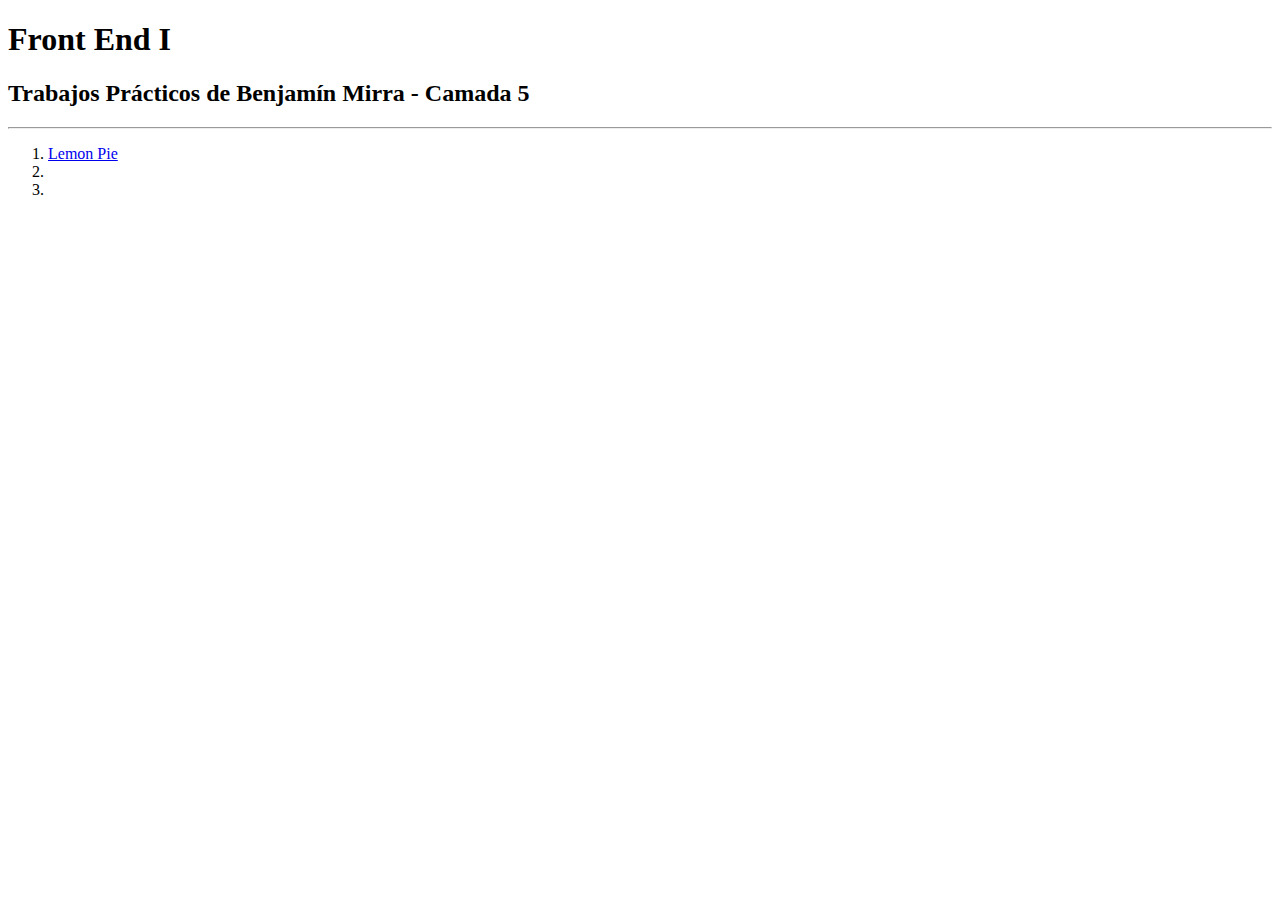
==== index.html @ d0ae2e5b "Agregado Ejercicio LemonPie" ====
<!DOCTYPE html>
<html lang="en">
<head>
    <meta charset="UTF-8">
    <meta http-equiv="X-UA-Compatible" content="IE=edge">
    <meta name="viewport" content="width=device-width, initial-scale=1.0">
    <title>Document</title>
</head>
<body>
    <div>
    <h1>Front End I</h1>
    <h2>Trabajos Prácticos de Benjamín Mirra - Camada 5</h2>
    <hr/>
    <ol>
        <li>
            <a href="./lemonPie/index.html">Lemon Pie</a>
        </li>
        <li></li>
        <li></li>
    </ol>
</div>
</body>
</html>
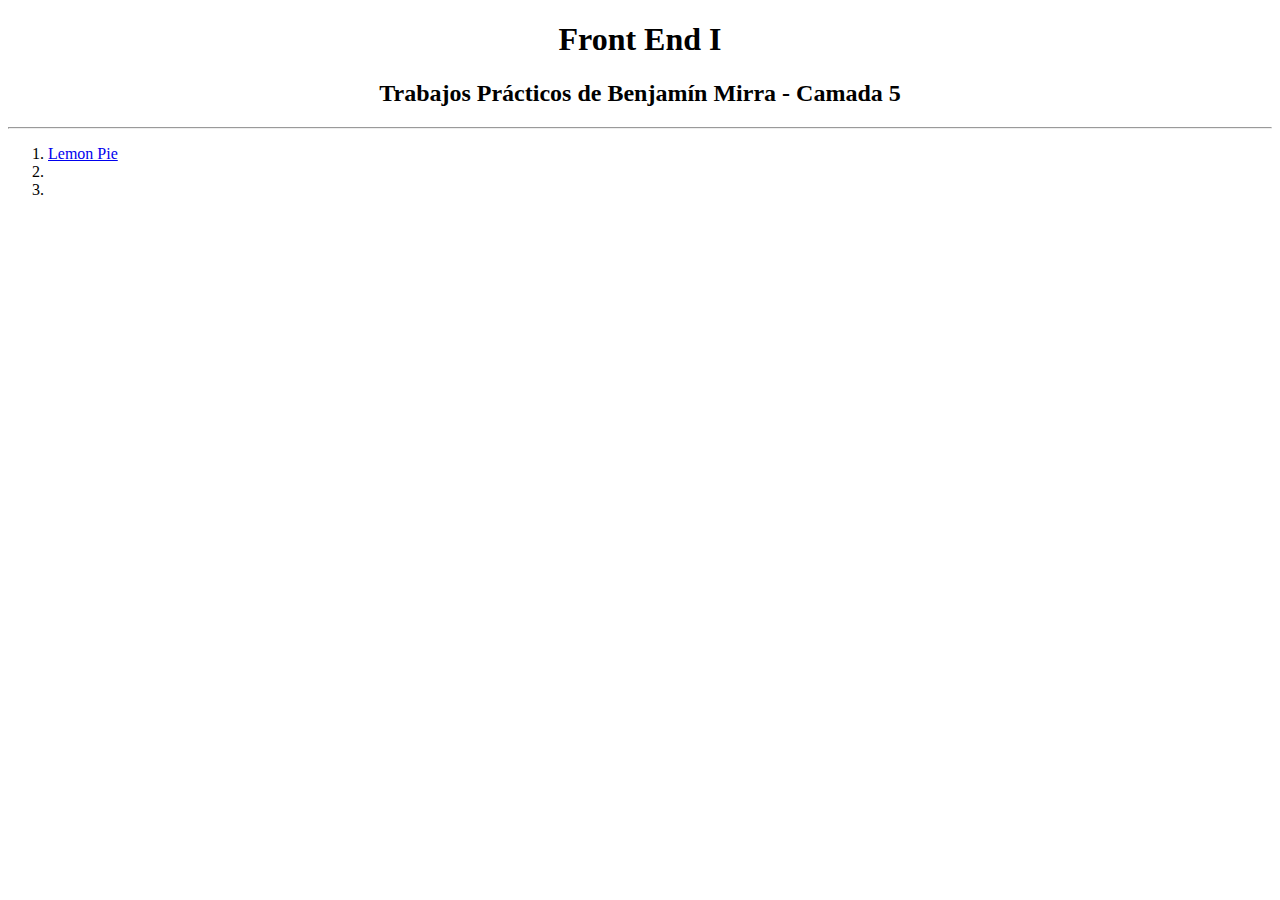
==== commit a8730880: "Agregando centrado" ====
--- a/index.html
+++ b/index.html
@@ -1,23 +1,27 @@
 <!DOCTYPE html>
 <html lang="en">
+
 <head>
     <meta charset="UTF-8">
     <meta http-equiv="X-UA-Compatible" content="IE=edge">
     <meta name="viewport" content="width=device-width, initial-scale=1.0">
     <title>Document</title>
 </head>
+
 <body>
+    <div align="center">
+        <h1>Front End I</h1>
+        <h2>Trabajos Prácticos de Benjamín Mirra - Camada 5</h2>
+        <hr />
+    </div>
     <div>
-    <h1>Front End I</h1>
-    <h2>Trabajos Prácticos de Benjamín Mirra - Camada 5</h2>
-    <hr/>
-    <ol>
-        <li>
-            <a href="./lemonPie/index.html">Lemon Pie</a>
-        </li>
-        <li></li>
-        <li></li>
-    </ol>
-</div>
+        <ol>
+            <li>
+                <a href="./lemonPie/index.html">Lemon Pie</a>
+            </li>
+            <li></li>
+            <li></li>
+        </ol>
+    </div>
 </body>
 </html>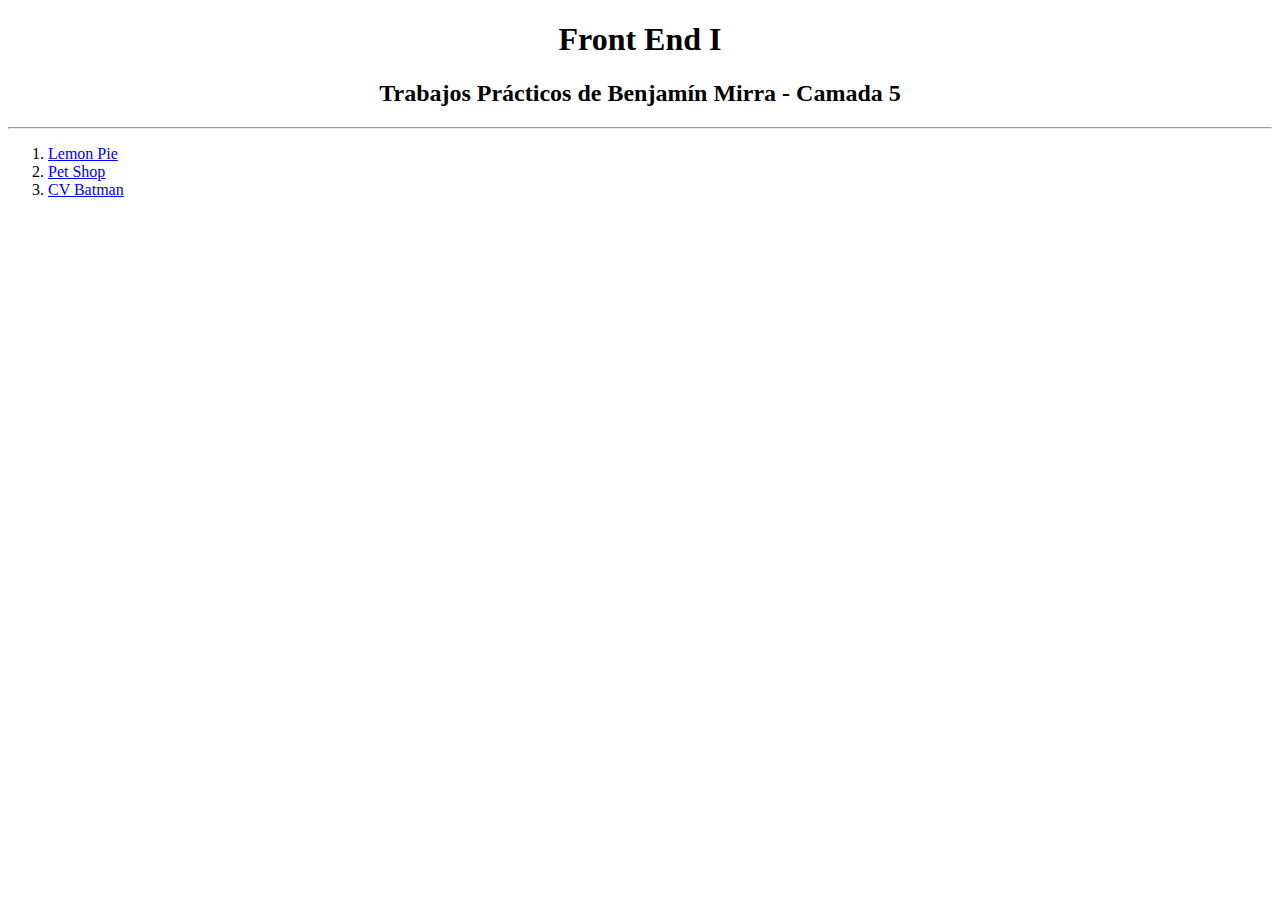
==== commit 98e5f807: "Agregado de CV Batman" ====
--- a/index.html
+++ b/index.html
@@ -19,8 +19,8 @@
             <li>
                 <a href="./lemonPie/index.html">Lemon Pie</a>
             </li>
-            <li></li>
-            <li></li>
+            <li> <a href="./petShop/index.html">Pet Shop</a></li>
+            <li><a href="./cvBatman/">CV Batman</a></li>
         </ol>
     </div>
 </body>
